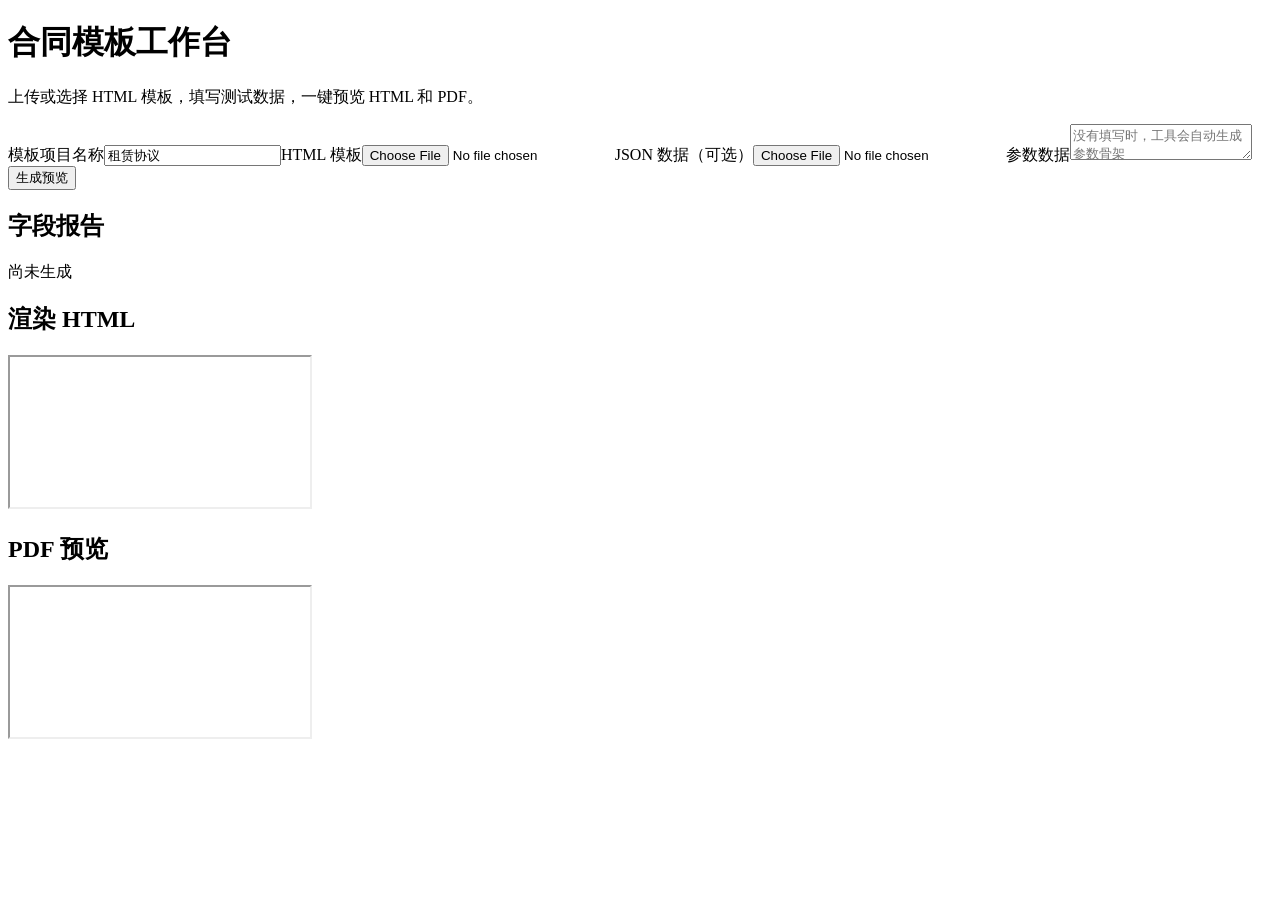
==== src/main/resources/static/index.html @ 29848e18 "feat: add contract template workbench" ====
<!doctype html><html lang="zh-CN"><head><meta charset="UTF-8"><meta name="viewport" content="width=device-width,initial-scale=1"><title>合同模板工作台</title><link rel="stylesheet" href="/workbench.css"></head><body>
<main><h1>合同模板工作台</h1><p class="hint">上传或选择 HTML 模板，填写测试数据，一键预览 HTML 和 PDF。</p>
<section class="card form"><label>模板项目名称<input id="projectName" value="租赁协议"></label><label>HTML 模板<input id="template" type="file" accept=".html,.htm"></label><label>JSON 数据（可选）<input id="dataFile" type="file" accept=".json"></label><label>参数数据<textarea id="dataText" spellcheck="false" placeholder="没有填写时，工具会自动生成参数骨架"></textarea></label><button id="render">生成预览</button><span id="status"></span></section>
<section class="grid"><div class="card"><h2>字段报告</h2><div id="report">尚未生成</div></div><div class="card"><h2>渲染 HTML</h2><iframe id="htmlPreview"></iframe></div><div class="card"><h2>PDF 预览</h2><iframe id="pdfPreview"></iframe></div></section></main><script src="/workbench.js"></script></body></html>
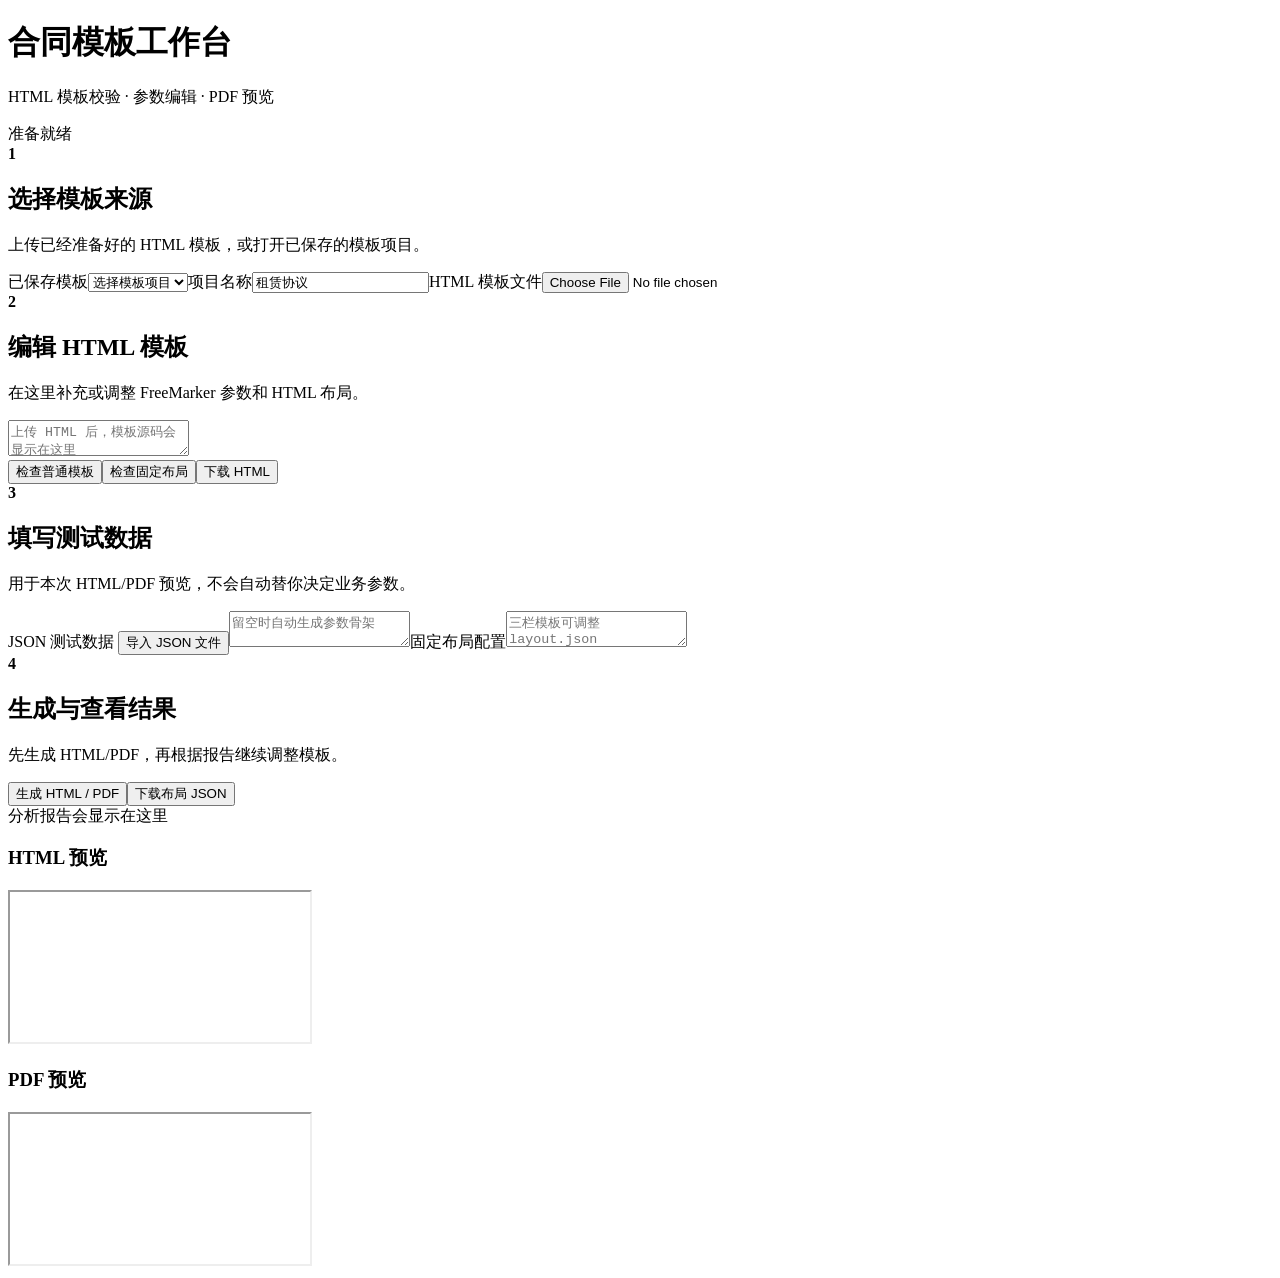
==== commit 202dd9c8: "no message" ====
--- a/src/main/resources/static/index.html
+++ b/src/main/resources/static/index.html
@@ -1,4 +1,11 @@
-<!doctype html><html lang="zh-CN"><head><meta charset="UTF-8"><meta name="viewport" content="width=device-width,initial-scale=1"><title>合同模板工作台</title><link rel="stylesheet" href="/workbench.css"></head><body>
-<main><h1>合同模板工作台</h1><p class="hint">上传或选择 HTML 模板，填写测试数据，一键预览 HTML 和 PDF。</p>
-<section class="card form"><label>模板项目名称<input id="projectName" value="租赁协议"></label><label>HTML 模板<input id="template" type="file" accept=".html,.htm"></label><label>JSON 数据（可选）<input id="dataFile" type="file" accept=".json"></label><label>参数数据<textarea id="dataText" spellcheck="false" placeholder="没有填写时，工具会自动生成参数骨架"></textarea></label><button id="render">生成预览</button><span id="status"></span></section>
-<section class="grid"><div class="card"><h2>字段报告</h2><div id="report">尚未生成</div></div><div class="card"><h2>渲染 HTML</h2><iframe id="htmlPreview"></iframe></div><div class="card"><h2>PDF 预览</h2><iframe id="pdfPreview"></iframe></div></section></main><script src="/workbench.js"></script></body></html>
+<!doctype html>
+<html lang="zh-CN">
+<head><meta charset="UTF-8"><meta name="viewport" content="width=device-width,initial-scale=1"><title>合同模板工作台</title><link rel="stylesheet" href="/workbench.css"></head>
+<body>
+<header class="topbar"><div><h1>合同模板工作台</h1><p>HTML 模板校验 · 参数编辑 · PDF 预览</p></div><span id="status" class="status">准备就绪</span></header>
+<main>
+  <section class="step-card"><div class="step-title"><b>1</b><div><h2>选择模板来源</h2><p>上传已经准备好的 HTML 模板，或打开已保存的模板项目。</p></div></div><div class="source-grid"><label class="field">已保存模板<select id="projects"><option value="">选择模板项目</option></select></label><label class="field">项目名称<input id="projectName" value="租赁协议"></label><label class="field wide">HTML 模板文件<input id="template" type="file" accept=".html,.htm"></label></div></section>
+  <section class="step-card"><div class="step-title"><b>2</b><div><h2>编辑 HTML 模板</h2><p>在这里补充或调整 FreeMarker 参数和 HTML 布局。</p></div></div><textarea id="templateText" class="editor" spellcheck="false" placeholder="上传 HTML 后，模板源码会显示在这里"></textarea><div class="actions"><button id="analyze">检查普通模板</button><button id="analyzeLayout">检查固定布局</button><button id="downloadHtml" class="ghost">下载 HTML</button></div></section>
+  <section class="step-card"><div class="step-title"><b>3</b><div><h2>填写测试数据</h2><p>用于本次 HTML/PDF 预览，不会自动替你决定业务参数。</p></div></div><div class="data-grid"><label class="field">JSON 测试数据 <button id="chooseData" class="secondary">导入 JSON 文件</button><textarea id="dataText" class="json-editor" spellcheck="false" placeholder="留空时自动生成参数骨架"></textarea></label><label class="field">固定布局配置<textarea id="layoutText" class="json-editor" spellcheck="false" placeholder="三栏模板可调整 layout.json"></textarea></label></div><input id="dataFile" type="file" accept=".json" hidden></section>
+  <section class="step-card output-card"><div class="step-title"><b>4</b><div><h2>生成与查看结果</h2><p>先生成 HTML/PDF，再根据报告继续调整模板。</p></div></div><div class="actions primary-actions"><button id="render">生成 HTML / PDF</button><button id="downloadLayout" class="ghost">下载布局 JSON</button></div><div class="report" id="report">分析报告会显示在这里</div><div class="preview-grid"><div><h3>HTML 预览</h3><iframe id="htmlPreview"></iframe></div><div><h3>PDF 预览</h3><iframe id="pdfPreview"></iframe></div></div></section>
+</main><script src="/workbench.js"></script></body></html>
